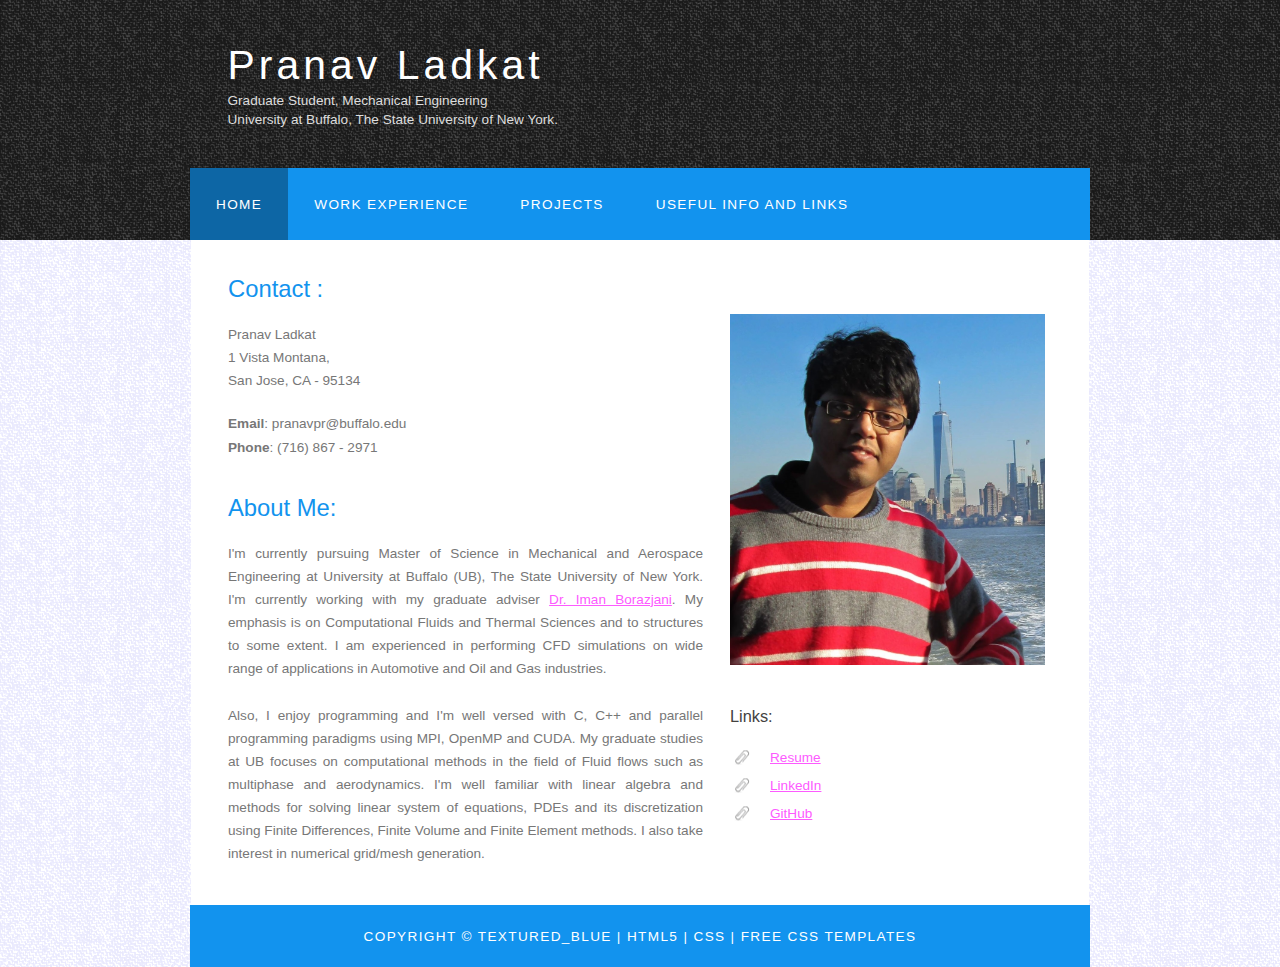
==== index.html @ 10623862 "updating files" ====
<!DOCTYPE HTML>
<html>

<head>
  <title>Pranav Ladkat - University at Buffalo</title>
  <meta name="description" content="website description" />
  <meta name="keywords" content="website keywords, website keywords" />
  <meta http-equiv="Content-Type" content="text/html; charset=iso-8859-1" />
  <link rel="stylesheet" type="text/css" href="style/style.css" title="style" />
  <style type="text/css">
  body,td,th {
	font-family: "trebuchet ms", arial, sans-serif;
	font-size: 0.85em;
}
body {
	background-color: #FFFFFF;
}
  </style>
</head>

<body>
  <div id="main">
    <div id="header">
      <div id="logo">
        <div id="logo_text">
          <!-- class="logo_colour", allows you to change the colour of the text -->
          <h1><a href="index.html">Pranav Ladkat<span class="logo_colour"></span></a></h1>
          <h2>Graduate Student, Mechanical Engineering</h2>
          <h2>University at Buffalo, The State University of New York.</h2>
        </div>
      </div>
      <div id="menubar">
        <ul id="menu">
          <!-- put class="selected" in the li tag for the selected page - to highlight which page you're on -->
          <li class="selected"><a href="index.html">Home</a></li>
         <!-- <li><a href="academics.html">Academic Background</a></li> -->
          <li><a href="workex.html">Work Experience</a></li>
          <li><a href="projects.html">Projects</a></li>
          <li><a href="info_links.html">Useful Info and Links</a></li>
        </ul>
      </div>
    </div>
    <div id="site_content">
      <div class="sidebar">
        <!-- insert your sidebar items here -->
        <h3>&nbsp;</h3>
        <p><img src="IMG/pranav_pic.jpg" width="315" height="351"  alt=""/></p>
        <h3>Links:</h3>
        <ul>
          <li><a href="files/pranav_resume.pdf">Resume</a>      </li>
          <li><a href="https://www.linkedin.com/in/pranavladkat">LinkedIn</a>      </li>
          <li><a href="https://github.com/pranavladkat">GitHub</a>      </li>
        </ul>
      </div>
      <div id="content">
        <!-- insert the page content here -->
        <h2>Contact :</h2>
        <p>Pranav Ladkat<br>
            1 Vista Montana,<br>
            San Jose, CA - 95134 </p>
        <p><strong>Email</strong>: pranavpr@buffalo.edu<br>
        <strong>Phone</strong>:  (716)  867 - 2971
        <br>
        </p>
        <h2>About Me:</h2>
        <p align="justify"> I'm currently pursuing Master of Science in Mechanical and Aerospace Engineering at University at Buffalo (UB), The State University of New York. I'm currently working with my graduate adviser <a href="http://www.eng.buffalo.edu/~iman/">Dr. Iman Borazjani</a>. My emphasis is on Computational  Fluids and Thermal Sciences and to structures to some extent. I am  experienced in performing CFD simulations on wide range of applications in Automotive and Oil and Gas industries.&nbsp;<br>
          <br>
        Also, I enjoy programming and I'm well versed with C, C++ and parallel programming paradigms using MPI, OpenMP and CUDA. My graduate studies at UB focuses on computational methods in the field of Fluid flows such as multiphase and aerodynamics. I'm well familiar with linear algebra and  methods for solving linear system of equations, PDEs and its discretization using Finite Differences, Finite Volume and Finite Element methods. I also take interest in numerical grid/mesh generation.      </p>
        <!--
        <h2>Technical Skills:</h2>
        <p><strong>Computer Skills:</strong> <br>
- C, C++ (well versed with C++11, OOP, STL, Template Metaprogramming, Expression Templates), MATLAB. <br>
- Parallel programming using MPI, OpenMP and CUDA.<br>
- Comfortable with Linux environment, shell scripting, Git, Valgrind, Callgrind.<br>
- Familiarity with BLAS, LAPACK, PETSc, eigen, Makefiles, DoxyGen, Qt, Eclipse.
</p>
        <p><strong>CAE Tools</strong> - ANSYS FLUENT, ANSYS Mechanical, Abaqus, ANSA, TGrid, ICEM, DesignModeler, ANSYS Meshing, Pointwise.</p>
        <p><strong>CAD Packages</strong> - CATIA, UniGraphics, Creo, Solidworks, ANSYS-SpaceClaim, AutoCAD      </p> -->
      </div>
    </div>
    <div id="footer">
      Copyright &copy; textured_blue | <a href="http://validator.w3.org/check?uri=referer">HTML5</a> | <a href="http://jigsaw.w3.org/css-validator/check/referer">CSS</a> | <a href="http://www.html5webtemplates.co.uk">Free CSS Templates</a>
    </div>
  </div>
</body>
</html>
---- style/style.css ----
html
{ height: 100%;}

*
{ margin: 0;
  padding: 0;}

body
{ font: normal .85em 'trebuchet ms', arial, sans-serif;
  background: #F0EFE2 url(background.png) repeat;
  color: #777;}

p
{ padding: 0 0 20px 0;
  line-height: 1.7em;}

img
{ border: 0;}

h1, h2, h3, h4, h5, h6 
{ font: normal 175% 'century gothic', arial, sans-serif;
  color: #43423F;
  margin: 0 0 15px 0;
  padding: 15px 0 5px 0;}

h2
{ font: normal 175% 'century gothic', arial, sans-serif;
  color: #1293EE;}
  
h3
{ font: normal 120% 'century gothic', arial, sans-serif;
  }

h4, h5, h6
{ margin: 0;
  padding: 0 0 5px 0;
  font: normal 120% arial, sans-serif;
  color: #1293EE;}

h5, h6
{ font: italic 95% arial, sans-serif;
  padding: 0 0 15px 0;
  color: #000;}

h6
{ color: #362C20;}

a, a:hover
{ outline: none;
  text-decoration: underline;
  color: #FD5BFF;}

a:hover
{ text-decoration: none;}

.left
{ float: left;
  width: auto;
  margin-right: 10px;}

.right
{ float: right; 
  width: auto;
  margin-left: 10px;}

.center
{ display: block;
  text-align: center;
  margin: 20px auto;}

blockquote
{ margin: 20px 0; 
  padding: 10px 20px 0 20px;
  border: 1px solid #E5E5DB;
  background: #FFF;}

ul
{ margin: 2px 0 22px 17px;}

ul li
{ list-style-type: circle;
  margin: 0 0 6px 0; 
  padding: 0 0 4px 5px;}

ol
{ margin: 8px 0 22px 20px;}

ol li
{ margin: 0 0 11px 0;}

#main, #logo, #menubar, #site_content, #footer
{ margin-left: auto; 
  margin-right: auto;}

#header
{ background: #1D1D1D url(header.png) repeat;
  height: 240px;}

#logo
{ width: 825px;
  position: relative;
  height: 168px;}

#logo #logo_text 
{
	position: absolute;
	top: 20px;
	left: 0;
	width: 375px;
}

#logo h1, #logo h2
{ font: normal 300% 'century gothic', arial, sans-serif;
  border-bottom: 0;
  text-transform: none;
  margin: 0;}

#logo_text h1, #logo_text h1 a, #logo_text h1 a:hover 
{ padding: 22px 0 0 0;
  color: #FFF;
  letter-spacing: 0.1em;
  text-decoration: none;}

#logo_text h1 a .logo_colour
{ color: #1293EE;}

#logo_text h2
{ font-size: 100%;
  padding: 4px 0 0 0;
  color: #DDD;}

#menubar
{ width: 900px;
  height: 72px;
  padding: 0;
  background: #1293EE;} 

ul#menu, ul#menu li
{ float: left;
  margin: 0; 
  padding: 0;}

ul#menu li
{ list-style: none;}

ul#menu li a
{
	letter-spacing: 0.1em;
	font: normal 100% arial, sans-serif;
	display: block;
	float: left;
	height: 37px;
	padding: 29px 26px 6px 26px;
	text-align: center;
	color: #FFF;
	text-transform: uppercase;
	text-decoration: none;
	background: transparent;
} 

ul#menu li a:hover, ul#menu li.selected a, ul#menu li.selected a:hover
{ color: #FFF;
  background: #0D66A5;}

#site_content
{ width: 837px;
  overflow: hidden;
  margin: 0 auto 0 auto;
  padding: 20px 24px 20px 37px;
  background: #FFF;} 

.sidebar
{
	float: right;
	width: 320px;
	padding: 0 15px 20px 15px;
}

.sidebar2
{
	float: right;
	width: 250px;
	padding: 0 15px 20px 15px;
}

.sidebar ul
{ width: 178px; 
  padding: 4px 0 0 0; 
  margin: 4px 0 30px 0;}

.sidebar li
{ list-style: none; 
  padding: 0 0 7px 0; }

.sidebar li a, .sidebar li a:hover
{ padding: 0 0 0 40px;
  display: block;
  background: transparent url(link.png) no-repeat left center;} 

.sidebar li a.selected
{ color: #444;
  text-decoration: none;} 

#content
{
	text-align: left;
	width: 475px;
	padding: 0;
}

#content2
{
	text-align: left;
	width: 820px;
	padding: 0;
}

#contentfull
{
	text-align: left;
	width: 820px;
	padding: 0;
}

#content ul
{ margin: 2px 0 22px 0px;}

#content ul li
{ list-style-type: none;
  background: url(bullet.png) no-repeat;
  margin: 0 0 6px 0; 
  padding: 0 0 4px 25px;
  line-height: 1.5em;}

#footer
{ width: 900px;
  font: normal 100% 'lucida sans unicode', arial, sans-serif;
  height: 33px;
  padding: 24px 0 5px 0;
  text-align: center; 
  background: #1293EE;
  color: #FFF;
  text-transform: uppercase;
  letter-spacing: 0.1em;}

#footer a
{ color: #FFF;
  text-decoration: none;}

#footer a:hover
{ color: #FFF;
  text-decoration: underline;}

.search
{ color: #5D5D5D; 
  border: 1px solid #BBB; 
  width: 134px; 
  padding: 4px; 
  font: 100% arial, sans-serif;}

#colours
{ height: 0px;
  text-align: right;
  padding: 66px 16px 0px 300px;}
  
.form_settings
{ margin: 15px 0 0 0;}

.form_settings p
{ padding: 0 0 4px 0;}

.form_settings span
{ float: left; 
  width: 200px; 
  text-align: left;}
  
.form_settings input, .form_settings textarea
{ padding: 5px; 
  width: 299px; 
  font: 100% arial; 
  border: 1px solid #E5E5DB; 
  background: #FFF; 
  color: #47433F;}
  
.form_settings .submit
{ font: 100% arial; 
  border: 1px solid; 
  width: 99px; 
  margin: 0 0 0 212px; 
  height: 33px;
  padding: 2px 0 3px 0;
  cursor: pointer; 
  background: #1293EE; 
  color: #FFF;}

.form_settings textarea, .form_settings select
{ font: 100% arial; 
  width: 299px;}

.form_settings select
{ width: 310px;}

.form_settings .checkbox
{ margin: 4px 0; 
  padding: 0; 
  width: 14px;
  border: 0;
  background: none;}

.separator
{ width: 100%;
  height: 0;
  border-top: 1px solid #D9D5CF;
  border-bottom: 1px solid #FFF;
  margin: 0 0 20px 0;}
  
table
{ margin: 10px 0 30px 0;}

table tr th, table tr td
{ background: #3B3B3B;
  color: #FFF;
  padding: 7px 4px;
  text-align: left;}
  
table tr td
{ background: #F0EFE2;
  color: #47433F;
  border-top: 1px solid #FFF;}
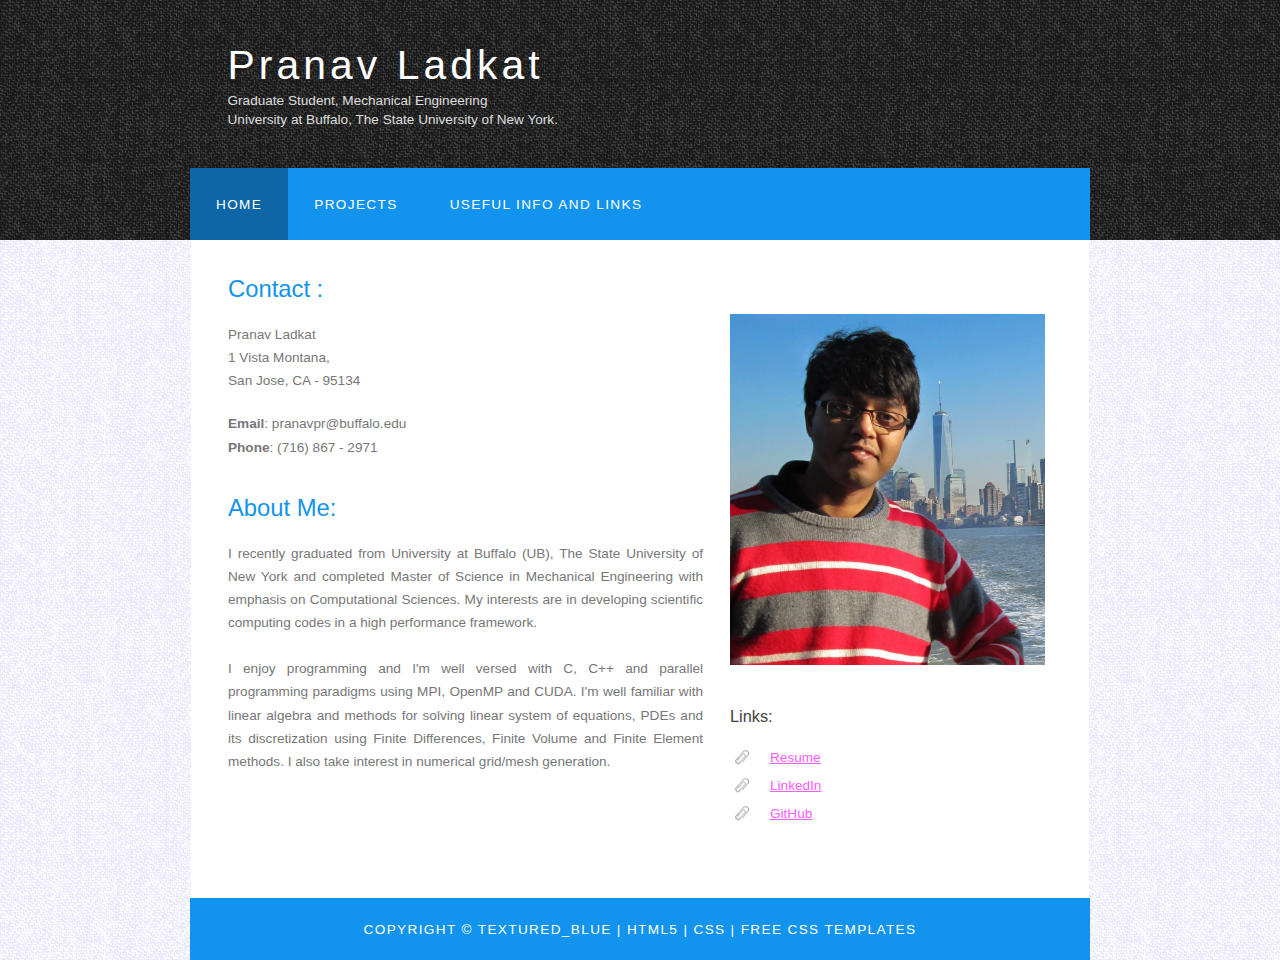
==== commit bb76b498: "remove workex page" ====
--- a/index.html
+++ b/index.html
@@ -34,7 +34,6 @@
           <!-- put class="selected" in the li tag for the selected page - to highlight which page you're on -->
           <li class="selected"><a href="index.html">Home</a></li>
          <!-- <li><a href="academics.html">Academic Background</a></li> -->
-          <li><a href="workex.html">Work Experience</a></li>
           <li><a href="projects.html">Projects</a></li>
           <li><a href="info_links.html">Useful Info and Links</a></li>
         </ul>
@@ -63,9 +62,9 @@
         <br>
         </p>
         <h2>About Me:</h2>
-        <p align="justify"> I'm currently pursuing Master of Science in Mechanical and Aerospace Engineering at University at Buffalo (UB), The State University of New York. I'm currently working with my graduate adviser <a href="http://www.eng.buffalo.edu/~iman/">Dr. Iman Borazjani</a>. My emphasis is on Computational  Fluids and Thermal Sciences and to structures to some extent. I am  experienced in performing CFD simulations on wide range of applications in Automotive and Oil and Gas industries.&nbsp;<br>
+        <p align="justify"> I recently graduated from University at Buffalo (UB), The State University of New York and completed Master of Science in Mechanical Engineering with emphasis on Computational Sciences. My interests are in developing scientific computing codes in a high performance framework.&nbsp;<br>
           <br>
-        Also, I enjoy programming and I'm well versed with C, C++ and parallel programming paradigms using MPI, OpenMP and CUDA. My graduate studies at UB focuses on computational methods in the field of Fluid flows such as multiphase and aerodynamics. I'm well familiar with linear algebra and  methods for solving linear system of equations, PDEs and its discretization using Finite Differences, Finite Volume and Finite Element methods. I also take interest in numerical grid/mesh generation.      </p>
+        I enjoy programming and I'm well versed with C, C++ and parallel programming paradigms using MPI, OpenMP and CUDA. I'm well familiar with linear algebra and  methods for solving linear system of equations, PDEs and its discretization using Finite Differences, Finite Volume and Finite Element methods. I also take interest in numerical grid/mesh generation.      </p>
         <!--
         <h2>Technical Skills:</h2>
         <p><strong>Computer Skills:</strong> <br>
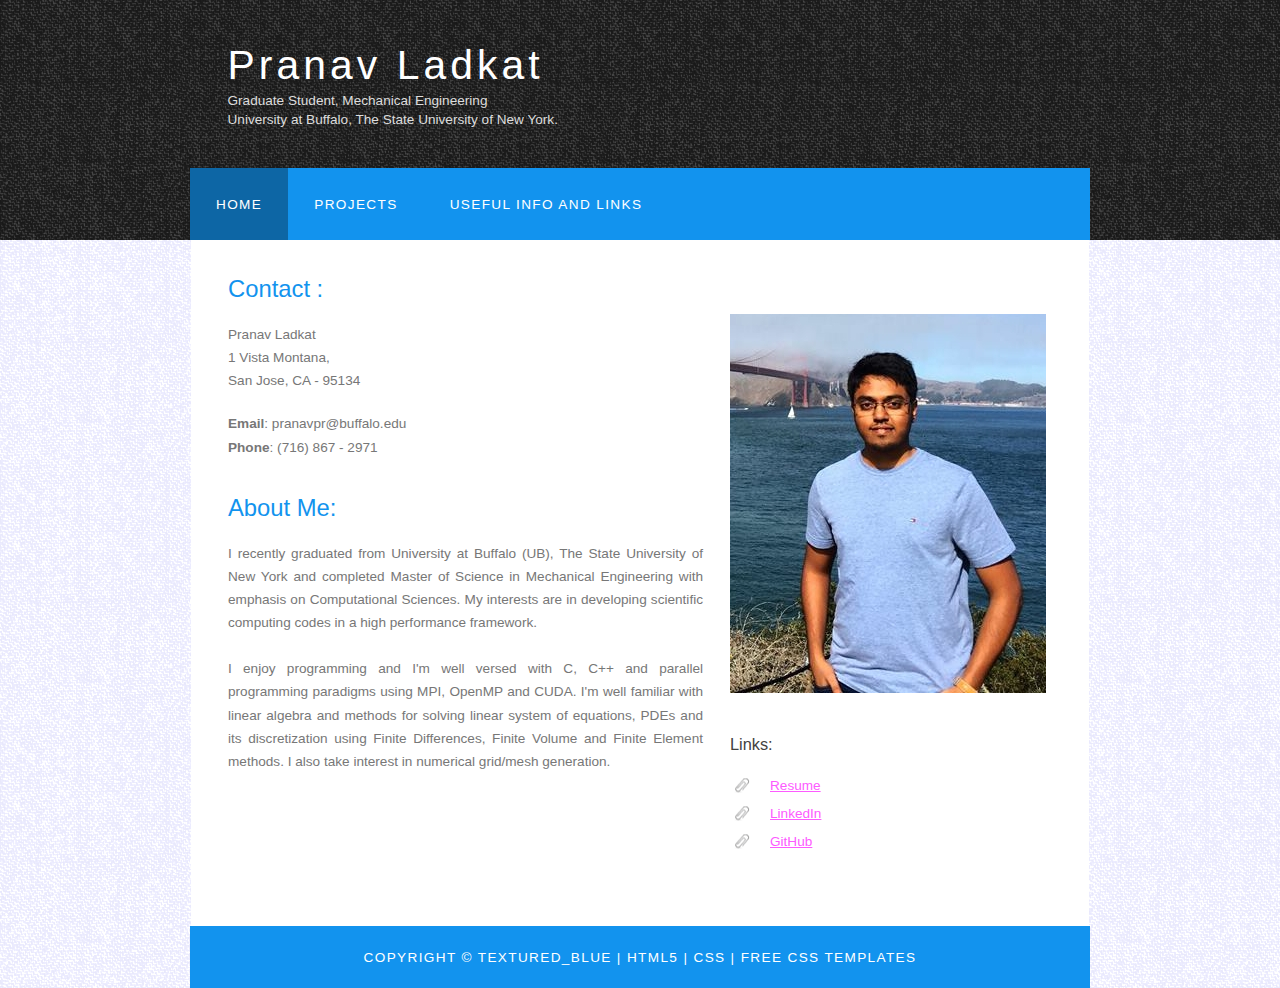
==== commit 676aebda: "change pranav_pic" ====
--- a/index.html
+++ b/index.html
@@ -43,7 +43,7 @@
       <div class="sidebar">
         <!-- insert your sidebar items here -->
         <h3>&nbsp;</h3>
-        <p><img src="IMG/pranav_pic.jpg" width="315" height="351"  alt=""/></p>
+        <p><img src="IMG/pranav_pic.jpg" width="316" height="379"  alt=""/></p>
         <h3>Links:</h3>
         <ul>
           <li><a href="files/pranav_resume.pdf">Resume</a>      </li>
